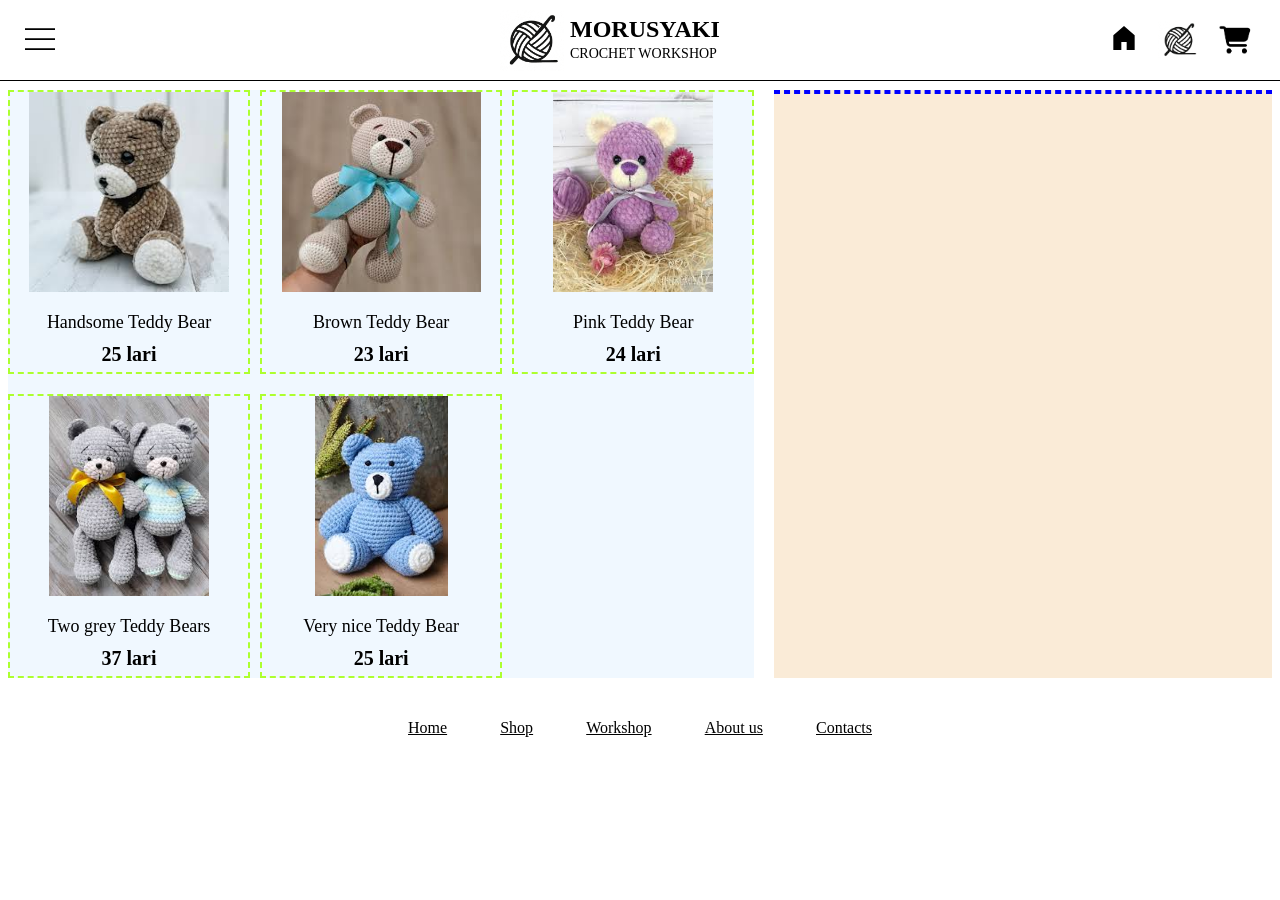
==== pages/checkout-page.html @ cb18d7c7 "Creating checkout-page selected-products section." ====
<!DOCTYPE html>

<html>
  <head> 
    <title>Checkout page</title>

    <link rel="stylesheet" href="styles/product-styles.css/header-downbar.css">

    <link rel="stylesheet" href="styles/checkout-page-styles.css/checkout-page.css">

  </head>
  
  <body>    
    <div class="header">
      <div>
        <img class="hamburger-menu" 
        src="images/svg/hamburger-menu.svg">
      </div>
      
      <div class="header-logo-section js-home-icon">
        <img class="crochet-logo-image" src="images/crochet-logo-transparent.png">
      
      <div class="morusyaki">
        MORUSYAKI
      </div>
      
      <div class="workshop ">
        CROCHET WORKSHOP
      </div>
      </div>
      
      <div class="header-right-section">
        <div class="js-home-icon">
          <img class="home-icon" 
          src="images/svg/home.svg">
        </div>
        
        <div class="js-workshop-button">
          <img class="workshop-icon" 
          src="images/crochet-logo-transparent.png">
        </div>

        <div>
          <img class="basket-black" 
          src="images/basket_black.png">
        </div>
      </div>
    </div>
    
    <div class="checkout-page-grid js-checkout-page">
      <div class="selected-products-section">
        <div class="selected-product-container">
          <div class="selected-product-image-position">
            <img class="selected-product-image" 
            src="images/teddy_bear_001.jpg">
          </div>

          <div class="selected-product-name-position">
            <p class="selected-product-name">
              Handsome Teddy Bear
            </p>
          </div>

          <div class="selected-product-price-position">
            <p class="selected-product-price">
              25 lari
            </p>
          </div>
        </div>

        <div class="selected-product-container">
          <div class="selected-product-image-position">
            <img class="selected-product-image" 
            src="images/teddy_bear_002.jpg">
          </div>

          <div class="selected-product-name-position">
            <p class="selected-product-name">
              Brown Teddy Bear
            </p>
          </div>

          <div class="selected-product-price-position">
            <p class="selected-product-price">
              23 lari
            </p>
          </div>
        </div>

        <div class="selected-product-container">
          <div class="selected-product-image-position">
            <img class="selected-product-image" 
            src="images/teddy_bear_003.jpg">
          </div>

          <div class="selected-product-name-position">
            <p class="selected-product-name">
              Pink Teddy Bear
            </p>
          </div>

          <div class="selected-product-price-position">
            <p class="selected-product-price">
              24 lari
            </p>
          </div>
        </div>

        <div class="selected-product-container">
          <div class="selected-product-image-position">
            <img class="selected-product-image" 
            src="images/teddy_bear_004.jpg">
          </div>

          <div class="selected-product-name-position">
            <p class="selected-product-name">
              Two grey Teddy Bears
            </p>
          </div>

          <div class="selected-product-price-position">
            <p class="selected-product-price">
              37 lari
            </p>
          </div>
        </div>

        <div class="selected-product-container">
          <div class="selected-product-image-position">
            <img class="selected-product-image" 
            src="images/teddy_bear_005.jpg">
          </div>

          <div class="selected-product-name-position">
            <p class="selected-product-name">
              Very nice Teddy Bear
            </p>
          </div>

          <div class="selected-product-price-position">
            <p class="selected-product-price">
              25 lari
            </p>
          </div>
        </div>
      </div>
  
      <div class="payment-section"> 
        <div class="payment-container"></div>
      </div>
    </div>  

    <div class="down-bar">
      <div class="js-home-icon">Home</div>
      <div class="js-shop-button">Shop</div>
      <div class="js-workshop-button">Workshop</div>
      <div>About us</div>
      <div class="js-contacts-button">Contacts</div>
    </div>

    <script type="module" src="scripts/product-page.js"></script>
    <script src="scripts/shop-page.js"></script>
    <script src="scripts/main-page.js"></script>
  </body>
</html>
---- pages/styles/product-styles.css/header-downbar.css ----
.header {
  height: 80px;
  position: fixed;
  margin: 0;
  top: 0;
  left: 0;
  right: 0;
  font-size: 36px;
  font-weight: 500;
  display: grid;
  grid-template-columns: 3fr 4fr;
  background-color: rgb(255, 255, 255);
  z-index: 100;
  border-bottom: 1px solid black;
}

.hamburger-menu {
  height: 40px;
  position: fixed;
  left: 20px;
  top: 20px;
  cursor: pointer;
}

.header-logo-section {
  cursor: pointer;
}

.crochet-logo-image {
  width: 64px;
  position: fixed;
  top: 10px;
  left: 500px;
}

.morusyaki {
  font-family: Merriweather, Libre Baskerville;
  font-size: 24px;
  font-weight: bold;
  margin: 0;
  position: fixed;
  top: 16px;
  left: 570px;
}

.workshop {
  font-family: Open Sans, Lato;
  font-size: 14px;
  font-weight: 500;
  position: fixed;
  top: 46px;
  left: 570px;
}

.home-icon {
  height: 32px;
  position: fixed;
  right: 140px;
  top: 22px;
  cursor: pointer;
}

.workshop-icon {
  height: 40px;
  position: fixed;
  right: 80px;
  top: 20px;
  cursor: pointer;
}

.basket-black {
  height: 40px;
  position: fixed;
  right: 20px;
  top: 20px;
  cursor: pointer;
}

.down-bar {
  height: 40px;
  margin: 20px 400px;
  display: flex;
  justify-content: space-between;
  align-items: center;
  font-size: 16px;
  text-decoration: underline;
}

.down-bar div {
  cursor: pointer;
}
---- pages/styles/checkout-page-styles.css/checkout-page.css ----
.body {
  margin: 0;
}

.checkout-page-grid {
  margin: 90px 0 30px 0;
  display: grid;
  grid-template-columns: 3fr 2fr;
  column-gap: 20px;
}

.selected-products-section {
  background-color: aliceblue;
  display: grid;
  grid-template-columns: 1fr 1fr 1fr;
  column-gap: 10px;
  row-gap: 20px;
}

.selected-product-container {
  border: dashed 2px greenyellow;
}

.selected-product-image-position {
  display: grid;
  justify-content: center;
}

.selected-product-image {
  height: 200px;
}

.selected-product-name-position {
  display: grid;
  justify-content: center;
  margin: 0;
}

.selected-product-name {
  font-size: 18px;
  padding-top: 20px;
  margin: 0;
}

.selected-product-price-position {
  display: grid;
  justify-content: center;
}

.selected-product-price {
  font-size: 20px;
  font-weight: 600;
  padding-top: 10px;
  padding-bottom: 6px;
  margin: 0;
}

.payment-section {
  background-color: antiquewhite;
}

.payment-container {
  border: dashed 2px blue;
}
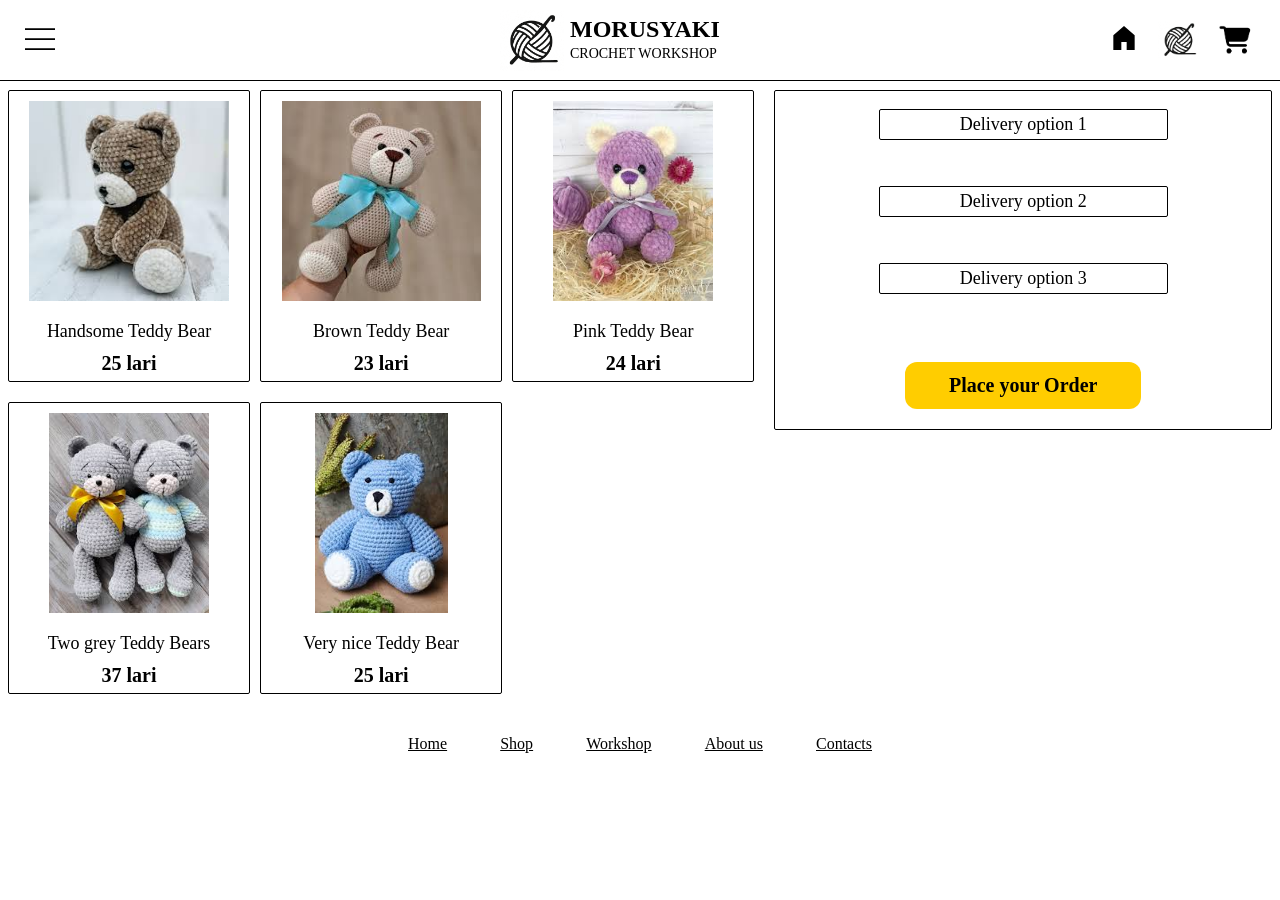
==== commit 4b47ff78: "Creating prototype of payment-section." ====
--- a/pages/checkout-page.html
+++ b/pages/checkout-page.html
@@ -146,7 +146,21 @@
       </div>
   
       <div class="payment-section"> 
-        <div class="payment-container"></div>
+        <div class="payment-container">
+          <div class="delivery-section">
+            <div class="delivery-option-section">
+              <p class="delivery-option">Delivery option 1</p>
+              <p class="delivery-option">Delivery option 2</p>
+              <p class="delivery-option">Delivery option 3</p>
+            </div>
+          </div>
+          
+          <div class="place-your-order-button-position">
+            <div class="place-your-order-button">
+              Place your Order
+            </div>
+          </div>
+        </div>
       </div>
     </div>  
 
--- a/pages/styles/checkout-page-styles.css/checkout-page.css
+++ b/pages/styles/checkout-page-styles.css/checkout-page.css
@@ -10,7 +10,6 @@
 }
 
 .selected-products-section {
-  background-color: aliceblue;
   display: grid;
   grid-template-columns: 1fr 1fr 1fr;
   column-gap: 10px;
@@ -18,7 +17,8 @@
 }
 
 .selected-product-container {
-  border: dashed 2px greenyellow;
+  border: solid 1px black;
+  border-radius: 2px;
 }
 
 .selected-product-image-position {
@@ -28,6 +28,7 @@
 
 .selected-product-image {
   height: 200px;
+  padding-top: 10px;
 }
 
 .selected-product-name-position {
@@ -56,9 +57,48 @@
 }
 
 .payment-section {
-  background-color: antiquewhite;
+  margin: 0;
+}
+
+.delivery-section {
+  margin: 0;
+}
+
+.delivery-option-section {
+  display: grid;
+  row-gap: 10px;
+  justify-content: center;
+  margin: 0;
+}
+
+.delivery-option {
+  border: solid 1px black;
+  font-size: 18px;
+  padding: 4px 80px;
+  border-radius: 2px;
 }
 
 .payment-container {
-  border: dashed 2px blue;
+  border: solid 1.5px black;
+  border-radius: 2px;
+}
+
+.place-your-order-button-position {
+  display: grid;
+  justify-content: center;
+  margin-top: 50px;
+  margin-bottom: 20px;
+}
+
+.place-your-order-button {
+  width: 200px; 
+  background-color: rgb(255, 205, 0);
+  color: black;
+  font-size: 20px;
+  font-weight: 600;
+  border-radius: 12px;
+  border: none;
+  padding: 12px 18px;
+  text-align: center;
+  cursor: pointer;
 }
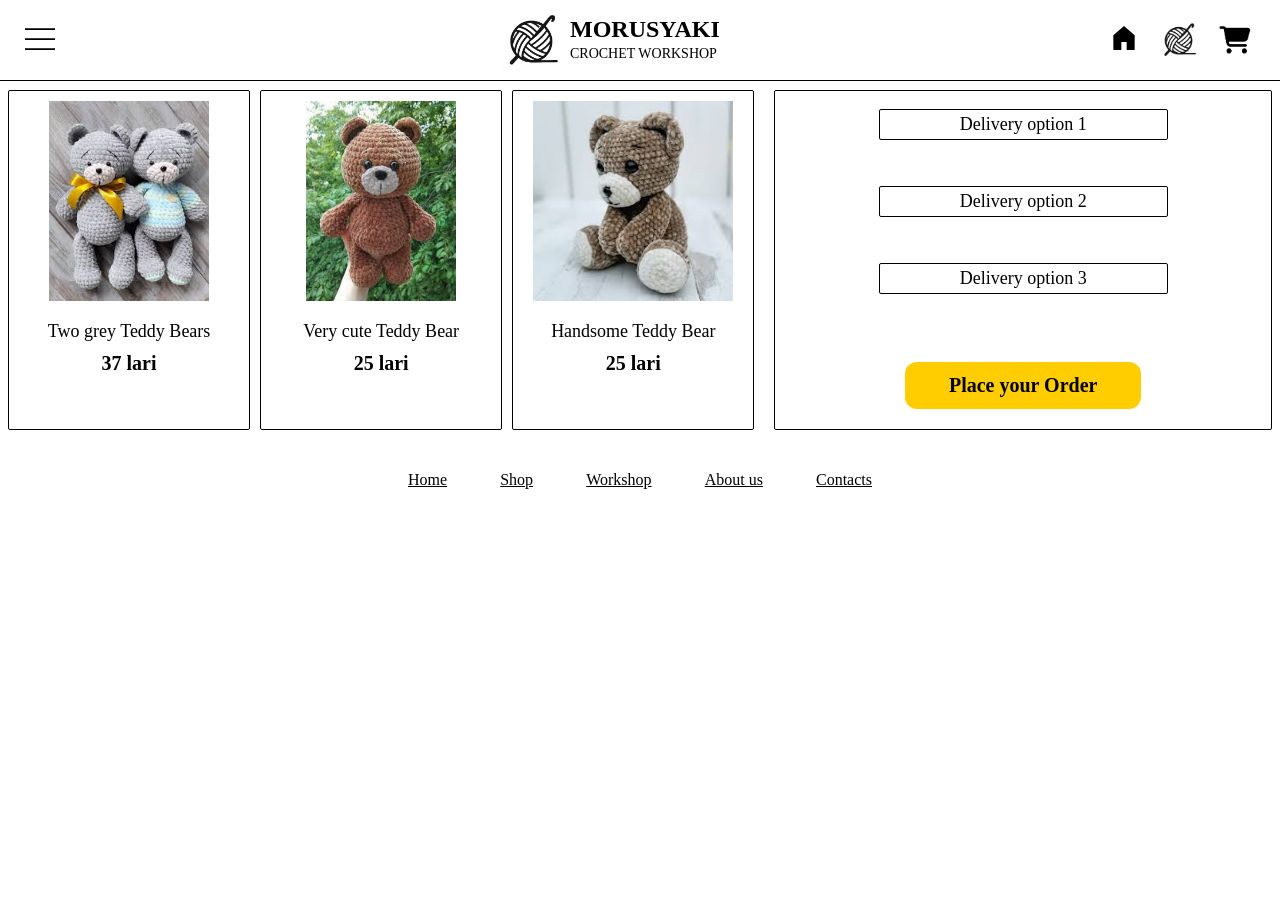
==== commit 27208f46: "Generate HTML for selected products section on the checkout-page." ====
--- a/pages/checkout-page.html
+++ b/pages/checkout-page.html
@@ -40,7 +40,7 @@
           src="images/crochet-logo-transparent.png">
         </div>
 
-        <div>
+        <div class="js-basket-button">
           <img class="basket-black" 
           src="images/basket_black.png">
         </div>
@@ -48,102 +48,7 @@
     </div>
     
     <div class="checkout-page-grid js-checkout-page">
-      <div class="selected-products-section">
-        <div class="selected-product-container">
-          <div class="selected-product-image-position">
-            <img class="selected-product-image" 
-            src="images/teddy_bear_001.jpg">
-          </div>
-
-          <div class="selected-product-name-position">
-            <p class="selected-product-name">
-              Handsome Teddy Bear
-            </p>
-          </div>
-
-          <div class="selected-product-price-position">
-            <p class="selected-product-price">
-              25 lari
-            </p>
-          </div>
-        </div>
-
-        <div class="selected-product-container">
-          <div class="selected-product-image-position">
-            <img class="selected-product-image" 
-            src="images/teddy_bear_002.jpg">
-          </div>
-
-          <div class="selected-product-name-position">
-            <p class="selected-product-name">
-              Brown Teddy Bear
-            </p>
-          </div>
-
-          <div class="selected-product-price-position">
-            <p class="selected-product-price">
-              23 lari
-            </p>
-          </div>
-        </div>
-
-        <div class="selected-product-container">
-          <div class="selected-product-image-position">
-            <img class="selected-product-image" 
-            src="images/teddy_bear_003.jpg">
-          </div>
-
-          <div class="selected-product-name-position">
-            <p class="selected-product-name">
-              Pink Teddy Bear
-            </p>
-          </div>
-
-          <div class="selected-product-price-position">
-            <p class="selected-product-price">
-              24 lari
-            </p>
-          </div>
-        </div>
-
-        <div class="selected-product-container">
-          <div class="selected-product-image-position">
-            <img class="selected-product-image" 
-            src="images/teddy_bear_004.jpg">
-          </div>
-
-          <div class="selected-product-name-position">
-            <p class="selected-product-name">
-              Two grey Teddy Bears
-            </p>
-          </div>
-
-          <div class="selected-product-price-position">
-            <p class="selected-product-price">
-              37 lari
-            </p>
-          </div>
-        </div>
-
-        <div class="selected-product-container">
-          <div class="selected-product-image-position">
-            <img class="selected-product-image" 
-            src="images/teddy_bear_005.jpg">
-          </div>
-
-          <div class="selected-product-name-position">
-            <p class="selected-product-name">
-              Very nice Teddy Bear
-            </p>
-          </div>
-
-          <div class="selected-product-price-position">
-            <p class="selected-product-price">
-              25 lari
-            </p>
-          </div>
-        </div>
-      </div>
+      <div class="selected-products-section     js-selected-products-section"></div>
   
       <div class="payment-section"> 
         <div class="payment-container">
@@ -172,9 +77,7 @@
       <div class="js-contacts-button">Contacts</div>
     </div>
 
-    <script type="module" src="scripts/product-page.js"></script>
-    <script src="scripts/shop-page.js"></script>
-    <script src="scripts/main-page.js"></script>
+    <script type="module" src="scripts/checkout-page.js"></script>
   </body>
 </html>
 
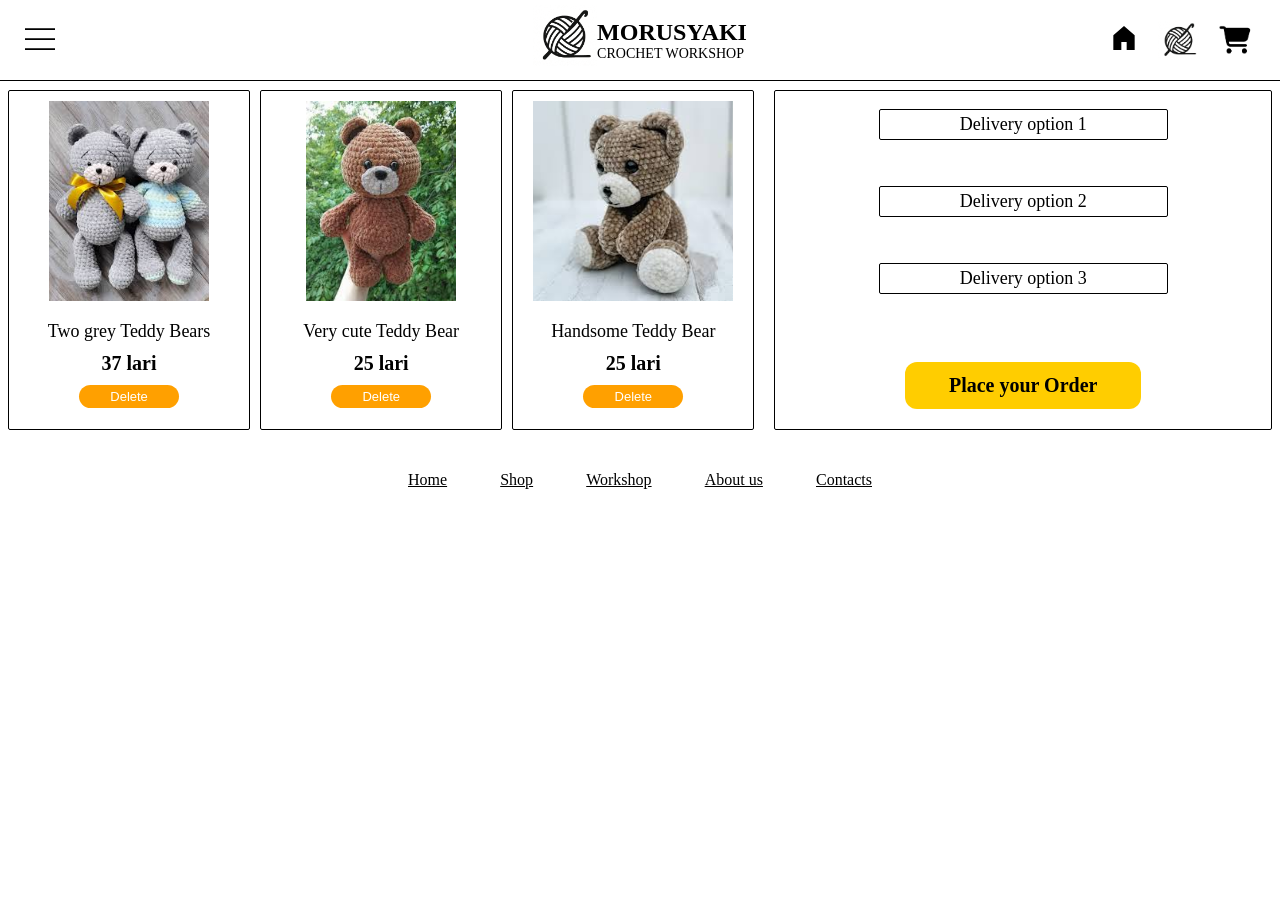
==== commit d388ea8a: "Fixed logo and name positions in main header" ====
--- a/pages/checkout-page.html
+++ b/pages/checkout-page.html
@@ -18,15 +18,19 @@
       </div>
       
       <div class="header-logo-section js-home-icon">
-        <img class="crochet-logo-image" src="images/crochet-logo-transparent.png">
-      
-      <div class="morusyaki">
-        MORUSYAKI
-      </div>
-      
-      <div class="workshop ">
-        CROCHET WORKSHOP
-      </div>
+        <div>
+          <img class="crochet-logo-image" src="images/crochet-logo-transparent.png">
+        </div>
+        
+        <div class="logo-name">
+          <div class="morusyaki">
+            MORUSYAKI
+          </div>
+          
+          <div class="workshop ">
+            CROCHET WORKSHOP
+          </div>
+        </div>
       </div>
       
       <div class="header-right-section">
--- a/pages/styles/product-styles.css/header-downbar.css
+++ b/pages/styles/product-styles.css/header-downbar.css
@@ -8,7 +8,7 @@
   font-size: 36px;
   font-weight: 500;
   display: grid;
-  grid-template-columns: 3fr 4fr;
+  grid-template-columns: 3fr 1fr 3fr;
   background-color: rgb(255, 255, 255);
   z-index: 100;
   border-bottom: 1px solid black;
@@ -24,13 +24,14 @@
 
 .header-logo-section {
   cursor: pointer;
+  display: grid;
+  grid-template-columns: 1fr 3fr;
+  align-items: center;
+  justify-content: center;
 }
 
 .crochet-logo-image {
   width: 64px;
-  position: fixed;
-  top: 10px;
-  left: 500px;
 }
 
 .morusyaki {
@@ -38,18 +39,12 @@
   font-size: 24px;
   font-weight: bold;
   margin: 0;
-  position: fixed;
-  top: 16px;
-  left: 570px;
 }
 
 .workshop {
   font-family: Open Sans, Lato;
   font-size: 14px;
   font-weight: 500;
-  position: fixed;
-  top: 46px;
-  left: 570px;
 }
 
 .home-icon {
--- a/pages/styles/checkout-page-styles.css/checkout-page.css
+++ b/pages/styles/checkout-page-styles.css/checkout-page.css
@@ -56,6 +56,25 @@
   margin: 0;
 }
 
+.selected-product-delete-button-position {
+  display: grid;
+  justify-content: center;
+  padding-top: 4px;
+}
+
+.selected-product-delete-button {
+  min-width: 100px; 
+  background-color: rgb(255, 160, 0);
+  color: white;
+  font-size: 13px;
+  font-weight: 500;
+  border-radius: 12px;
+  border: none;
+  padding: 4px 8px;
+  text-align: center;
+  cursor: pointer;
+}
+
 .payment-section {
   margin: 0;
 }
